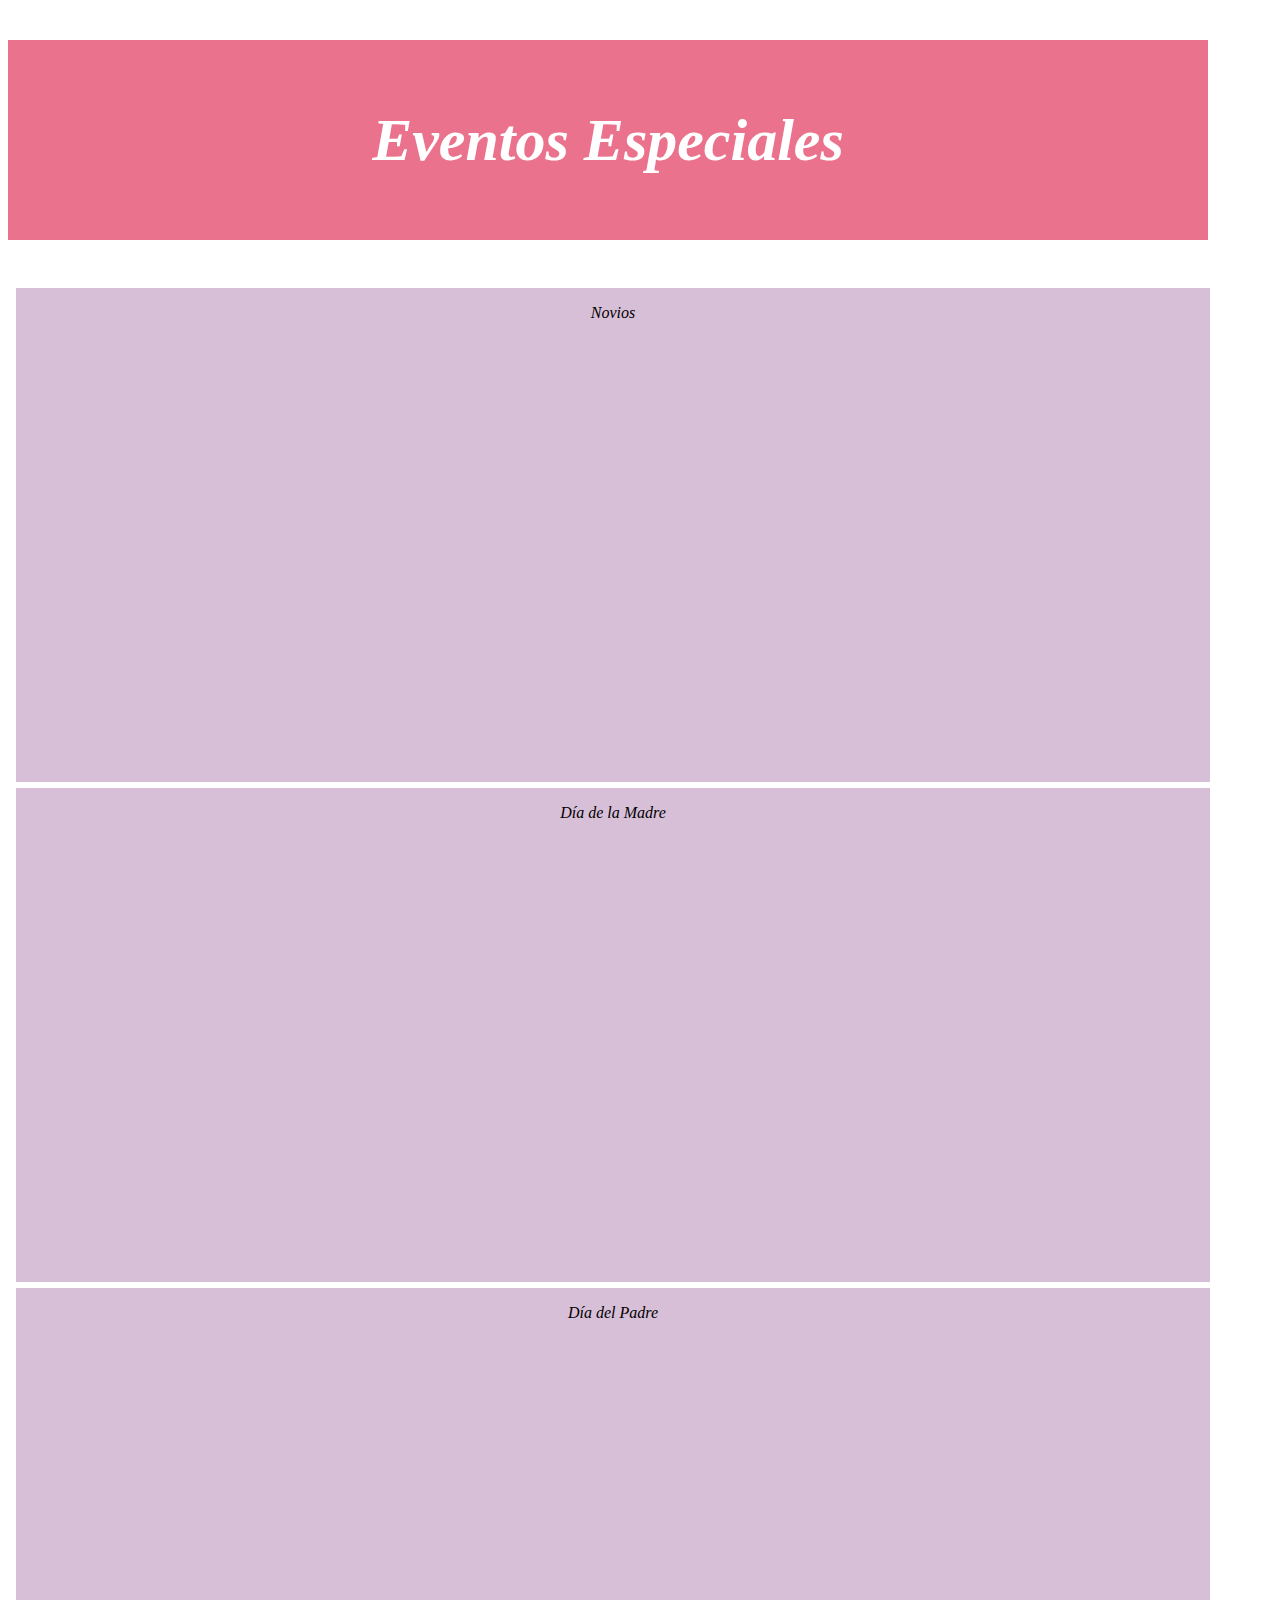
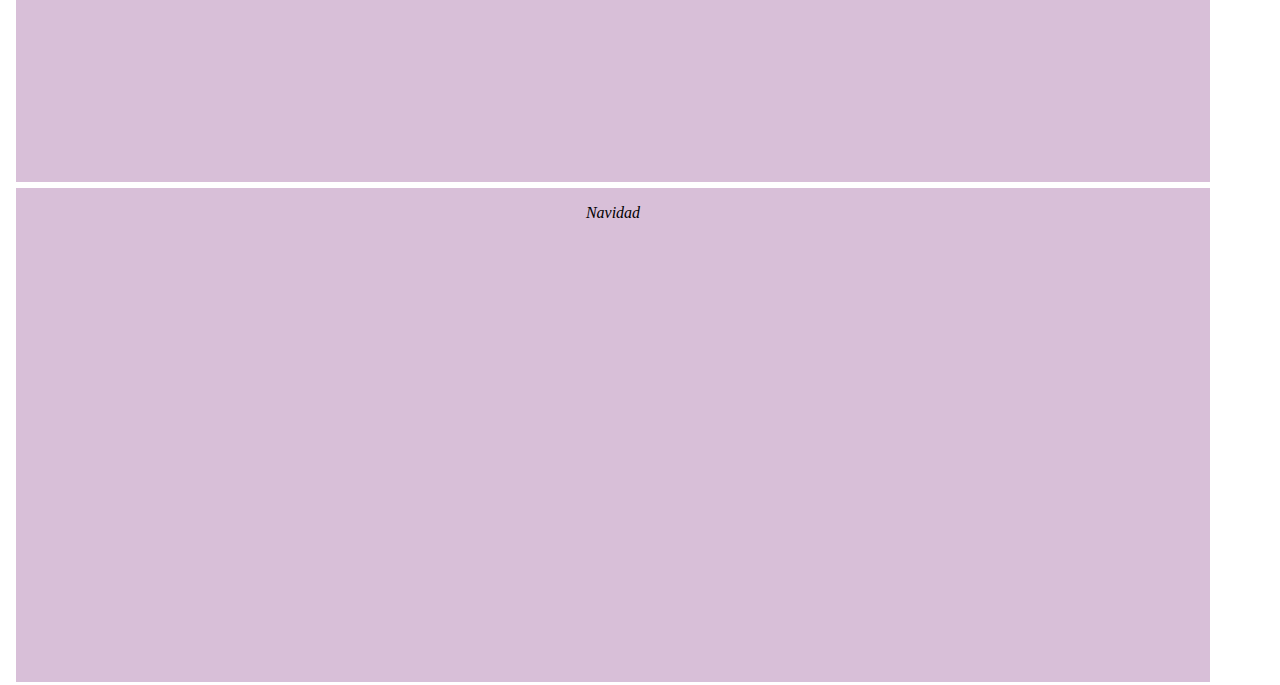
==== Eventos.html @ e454f18c "cambios apartados" ====
<!DOCTYPE html>
<html lang="en">
<head>
    <meta charset="UTF-8">
    <meta name="viewport" content="width=device-width, initial-scale=1.0">
    <title>Document</title>
    <link rel="stylesheet" href="eventos.css">
</head>
<body>
    <h1 class="eventos"><i>Eventos Especiales</i></h1>
    <div class="modo-flex">
        <div><i><p>Novios</p> </i>
        <img src="C:\Users\Alumno\Desktop\Proyecto-Reposteria1\a45f99640d2c88d5fa3662b509b93846--golden-wedding-anniversary-th-anniversary.jpg" alt="">
        <img src="C:\Users\Alumno\Desktop\Proyecto-Reposteria1\cat-wedding-cake-topper-funny-uk-cora-themed-boss-for-lover-shaped-and-mouth-eating.jpg" alt=""></div>
        <div><i><p>Día de la Madre</p> </i>
        <img src="C:\Users\Alumno\Desktop\Proyecto-Reposteria1\feliz-dia-mama.jpg" alt="">   
        <img src="C:\Users\Alumno\Desktop\Proyecto-Reposteria1\01a48a20fc436c63798039353f1a52f4.jpg" alt=""></div>
        <div><i><p>Día del Padre</p> </i>
        <img src="C:\Users\Alumno\Desktop\Proyecto-Reposteria1\images (23).jpeg" alt=""></div>
        <div><i><p>Navidad</p></i>
        <img src="C:\Users\Alumno\Desktop\Proyecto-Reposteria1\c5b071acc80a7cf169deec026323d3a4.jpg" alt="">
        <img src="C:\Users\Alumno\Desktop\Proyecto-Reposteria1\feliz-dia-mama.jpg" alt="">
        <img src="C:\Users\Alumno\Desktop\Proyecto-Reposteria1\c301b4da141091a37248ea461146b1d4.jpg" alt=""></div>
    </div>
</body>
</html>
---- eventos.css ----
.modo-flex{
    width: auto;
    height: 500px;
    display: flex;
    flex-flow: row wrap;
    border: 5px solid white;
   

}
.modo-flex > div{
    width: 1200px;
    min-height: 500px;
    background-color: thistle;
    border: white 3px solid;
    box-sizing: border-box;
    align-self: center;
    text-align: center;
}
  
    

.eventos{
    width: 1200px;
    height: 200px;
    display: flex;
    justify-content: space-around;
    background-color: #ea728c ;
    color: white;
    text-align: center;
    align-items: center;
    font-size: 60px;
}
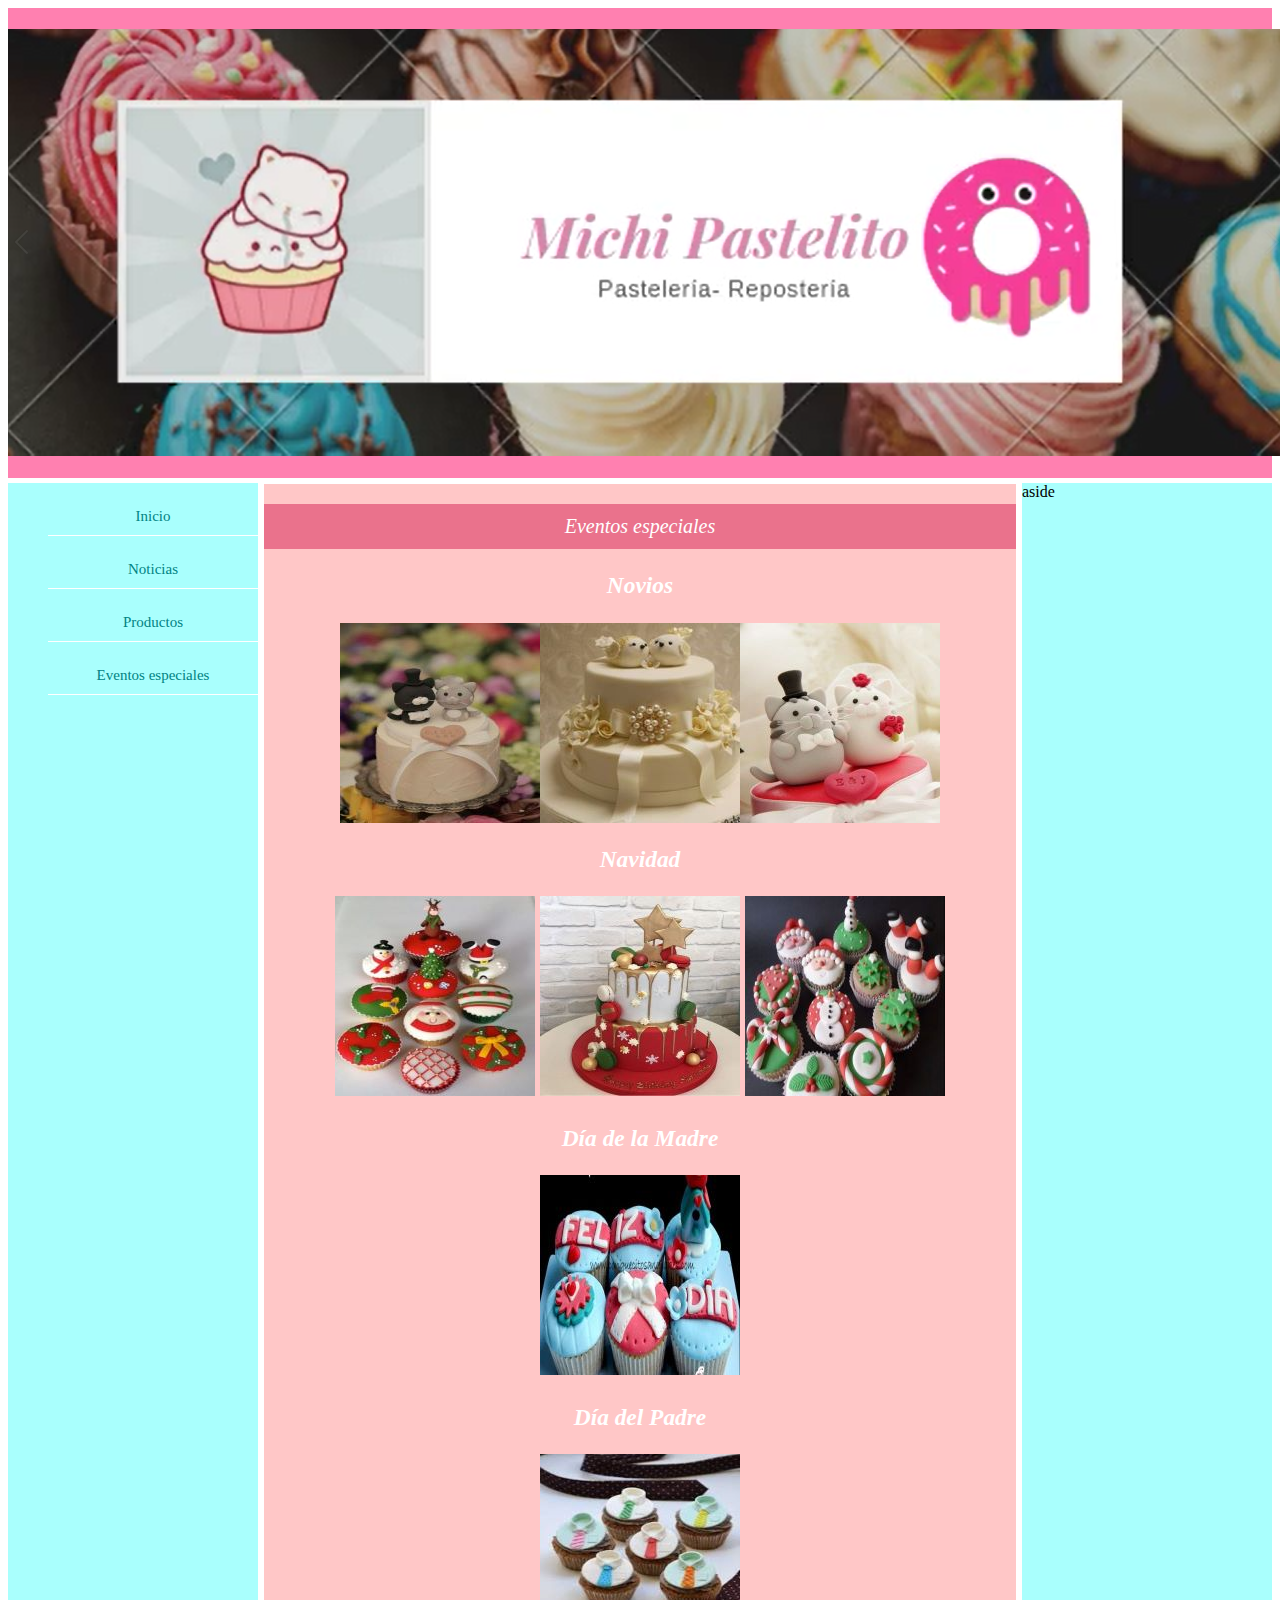
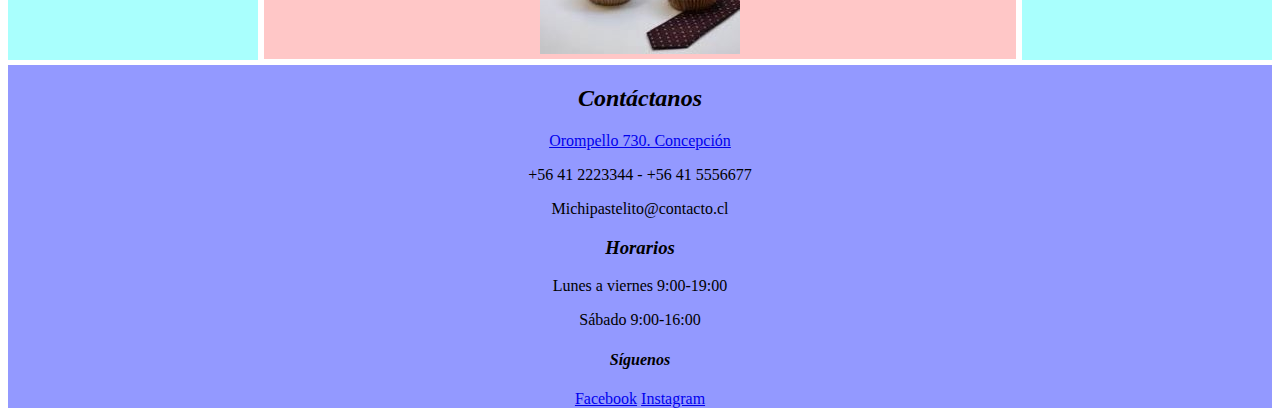
==== commit adeb9d90: "correccion apartado de eventos" ====
--- a/Eventos.html
+++ b/Eventos.html
@@ -5,22 +5,79 @@
     <meta name="viewport" content="width=device-width, initial-scale=1.0">
     <title>Document</title>
     <link rel="stylesheet" href="eventos.css">
+    <link rel="stylesheet" href="header.css">
+    <link rel="stylesheet" href="nav.css">
+    <link rel="stylesheet" href="section.css">
+    <link rel="stylesheet" href="aside.css">
+    <link rel="stylesheet" href="footer.css">
 </head>
 <body>
-    <h1 class="eventos"><i>Eventos Especiales</i></h1>
-    <div class="modo-flex">
-        <div><i><p>Novios</p> </i>
-        <img src="C:\Users\Alumno\Desktop\Proyecto-Reposteria1\a45f99640d2c88d5fa3662b509b93846--golden-wedding-anniversary-th-anniversary.jpg" alt="">
-        <img src="C:\Users\Alumno\Desktop\Proyecto-Reposteria1\cat-wedding-cake-topper-funny-uk-cora-themed-boss-for-lover-shaped-and-mouth-eating.jpg" alt=""></div>
-        <div><i><p>Día de la Madre</p> </i>
-        <img src="C:\Users\Alumno\Desktop\Proyecto-Reposteria1\feliz-dia-mama.jpg" alt="">   
-        <img src="C:\Users\Alumno\Desktop\Proyecto-Reposteria1\01a48a20fc436c63798039353f1a52f4.jpg" alt=""></div>
-        <div><i><p>Día del Padre</p> </i>
-        <img src="C:\Users\Alumno\Desktop\Proyecto-Reposteria1\images (23).jpeg" alt=""></div>
-        <div><i><p>Navidad</p></i>
-        <img src="C:\Users\Alumno\Desktop\Proyecto-Reposteria1\c5b071acc80a7cf169deec026323d3a4.jpg" alt="">
-        <img src="C:\Users\Alumno\Desktop\Proyecto-Reposteria1\feliz-dia-mama.jpg" alt="">
-        <img src="C:\Users\Alumno\Desktop\Proyecto-Reposteria1\c301b4da141091a37248ea461146b1d4.jpg" alt=""></div>
-    </div>
+    <style>
+        .modo-grid{
+            display: grid;
+            grid-template-columns: 250px 1fr 250px;
+            grid-template-rows: repeat(4,minmax(300px,auto));
+            gap: 5px;
+        }
+        .modo-grid>div{
+            border: white solid 1px;
+            background-color: tomato;
+        }
+    </style>
+
+    <div class="modo-grid">
+        <header> 
+           <h1><img class="modo-flex" src="michi banner.png" alt=""></h1>
+           
+        </header>
+
+
+         <nav>
+            <ul class="menu">
+                <p> <a href="file:///C:/Users/Alumno/Desktop/Proyecto-Reposteria1/Index.html">Inicio</a></p>
+                <p> <a href="Noticias.html" target="_blank">Noticias</a></p>
+                <p> <a href="Productos.html" target="_blank">Productos</a></p>
+                <p> <a href="Eventos.html" target="_blank">Eventos especiales</a></p>
+              
+            </ul>
+        </nav>
+         <section>
+             <article>
+                <div> <p class="eventos">Eventos especiales</p>
+                    <div> <h3>Novios</h3>
+                        <div class="modo-flex"><img src="novios 3.jpg" alt=""> <img src="novios 1.jpg" alt=""> <img src="novios 2.jpg" alt=""></div>
+                        
+                    </div>
+                    <div> <h3>Navidad</h3>
+                        <div><img src="navidad 1.jpg" alt=""> <img src="navidad 2.jpg" alt=""> <img src="navidad 3.jpg" alt=""></div>
+                    </div>
+                    <div> <h3>Día de la Madre</h3>
+                        <div><img src="feliz-dia-mama.jpg" alt=""></div>
+                       
+                    </div>
+                    <div><h3>Día del Padre</h3>
+                        <div><img src="dia del padre.jpeg" alt=""></div>
+                        
+                    </div>
+                </div>
+             </article>
+                
+         </section>
+         <aside>aside</aside>
+         <footer>
+            <h2><i>Contáctanos</i></h2>
+            <a href="https://www.google.cl/maps/place/Orompello+730,+Concepci%C3%B3n,+B%C3%ADo+B%C3%ADo/@-36.8218644,-73.0484544,17z/data=!3m1!4b1!4m5!3m4!1s0x9669b5cdd7c06a6f:0x77121631560dde1d!8m2!3d-36.8218644!4d-73.0462657" target="_black">Orompello 730. Concepción</a>
+            <p>+56 41 2223344 - +56 41 5556677</p>
+            <p>Michipastelito@contacto.cl</p>
+            <h3><i>Horarios</i></h3>
+            <p>Lunes a viernes 9:00-19:00</p>
+            <p>Sábado 9:00-16:00</p>
+            <h4><i>Síguenos</i></h4>
+            <a href="#">Facebook</a>
+           <a href="#">Instagram</a>
+            
+         </footer>  
+     </div>
+    
 </body>
 </html>--- a/eventos.css
+++ b/eventos.css
@@ -1,32 +1,22 @@
 .modo-flex{
-    width: auto;
-    height: 500px;
+     
     display: flex;
-    flex-flow: row wrap;
-    border: 5px solid white;
-   
+    flex-direction: row;
+    box-sizing: border-box;
+    
+
 
 }
-.modo-flex > div{
-    width: 1200px;
-    min-height: 500px;
-    background-color: thistle;
-    border: white 3px solid;
-    box-sizing: border-box;
-    align-self: center;
-    text-align: center;
-}
   
-    
 
 .eventos{
-    width: 1200px;
-    height: 200px;
+    width: auto;
+    height: 45px;
     display: flex;
     justify-content: space-around;
     background-color: #ea728c ;
     color: white;
     text-align: center;
     align-items: center;
-    font-size: 60px;
+    font-size: 20px;
 }--- a/header.css
+++ b/header.css
@@ -0,0 +1,14 @@
+header{
+    grid-column: 1/4;
+    grid-row: 1/2;
+    background-color: #ff80b0;
+    text-align: center;
+    width: 100%;
+  
+}
+ .modo-flex{
+     display: flex;
+     justify-content: center;
+     align-self: center;
+     align-items: center;
+ }--- a/nav.css
+++ b/nav.css
@@ -0,0 +1,42 @@
+nav {
+    grid-column: 1/2;
+    grid-row: 2/4;
+    background-color:#a9fffd;
+    height: 1fr 1fr 1fr;
+    font-size: 15px;
+
+}
+
+.menu > ul{
+    list-style: none;
+    box-sizing: border-box;
+
+}
+.menu p{
+    float: none;
+    text-align: center;
+    border-right-width: 0px;
+    border-bottom: 1px solid white ;
+}
+.menu a{
+    display: block;
+    padding: 10px 10px 10px 10px;
+    text-decoration: none;
+    color: #018383;
+
+}
+
+.menu a:hover {
+    background-color: paleturquoise;
+
+}
+
+
+
+.modo-flex{
+    display: flex;
+    align-content: center;
+    justify-content: center;
+   
+ 
+}
--- a/section.css
+++ b/section.css
@@ -0,0 +1,31 @@
+section{
+    grid-column: 2/3;
+    grid-row: 2/4;
+    background-color: #ffc7c7;
+    border: white solid 1px;
+    
+    
+
+}
+
+.izquierda{
+    float: left;
+}
+.derecha {
+    float: right;
+}
+.clear-izq{
+    clear: left;
+}
+.clear-der{
+    clear: right;
+}
+
+article{
+    font-style:italic;
+    text-align: center;
+   
+    font-size: 20px;
+    color: white;
+}
+    --- a/aside.css
+++ b/aside.css
@@ -0,0 +1,5 @@
+aside{
+    grid-column: 3/4;
+    grid-row: 2/4;
+    background-color: #a9fffd;
+}--- a/footer.css
+++ b/footer.css
@@ -0,0 +1,7 @@
+footer{
+    grid-column: 1/4;
+    grid-row: 4/5;
+    background-color: #9399ff;
+    text-align: center;
+    
+}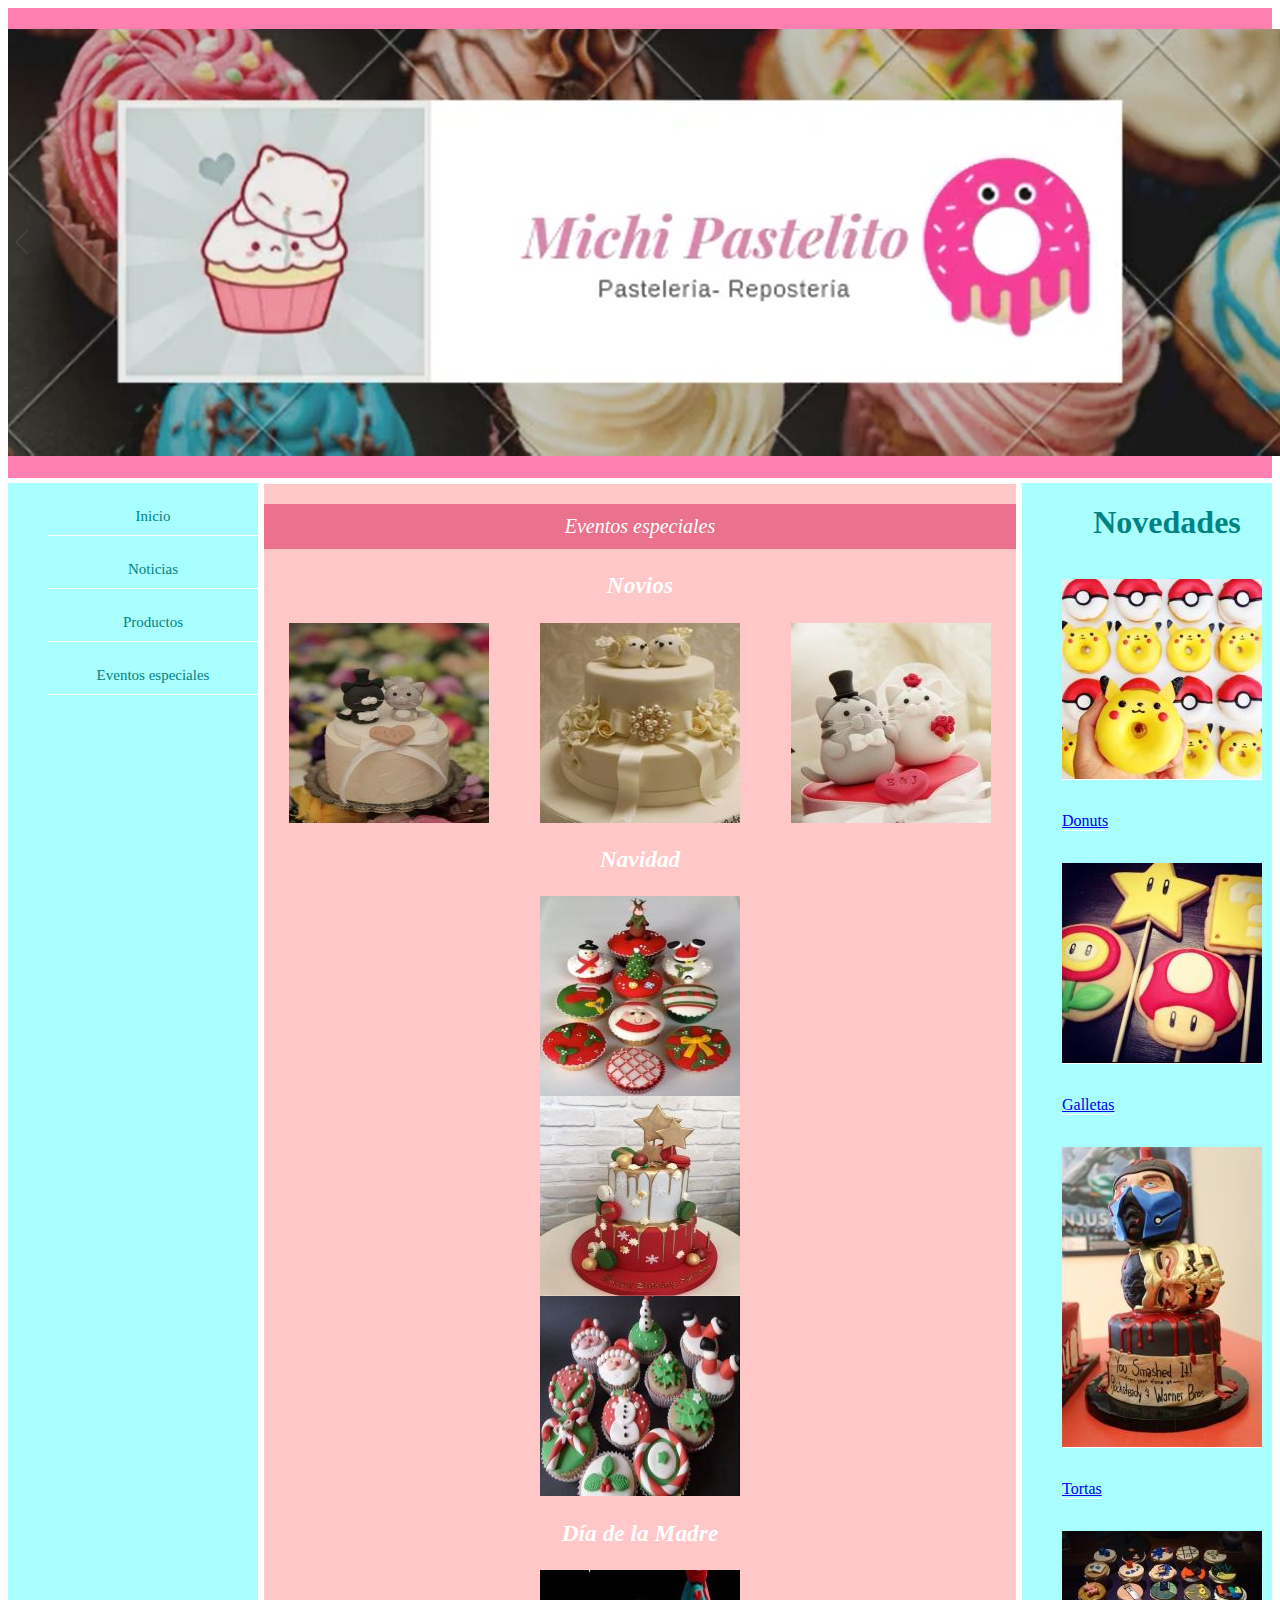
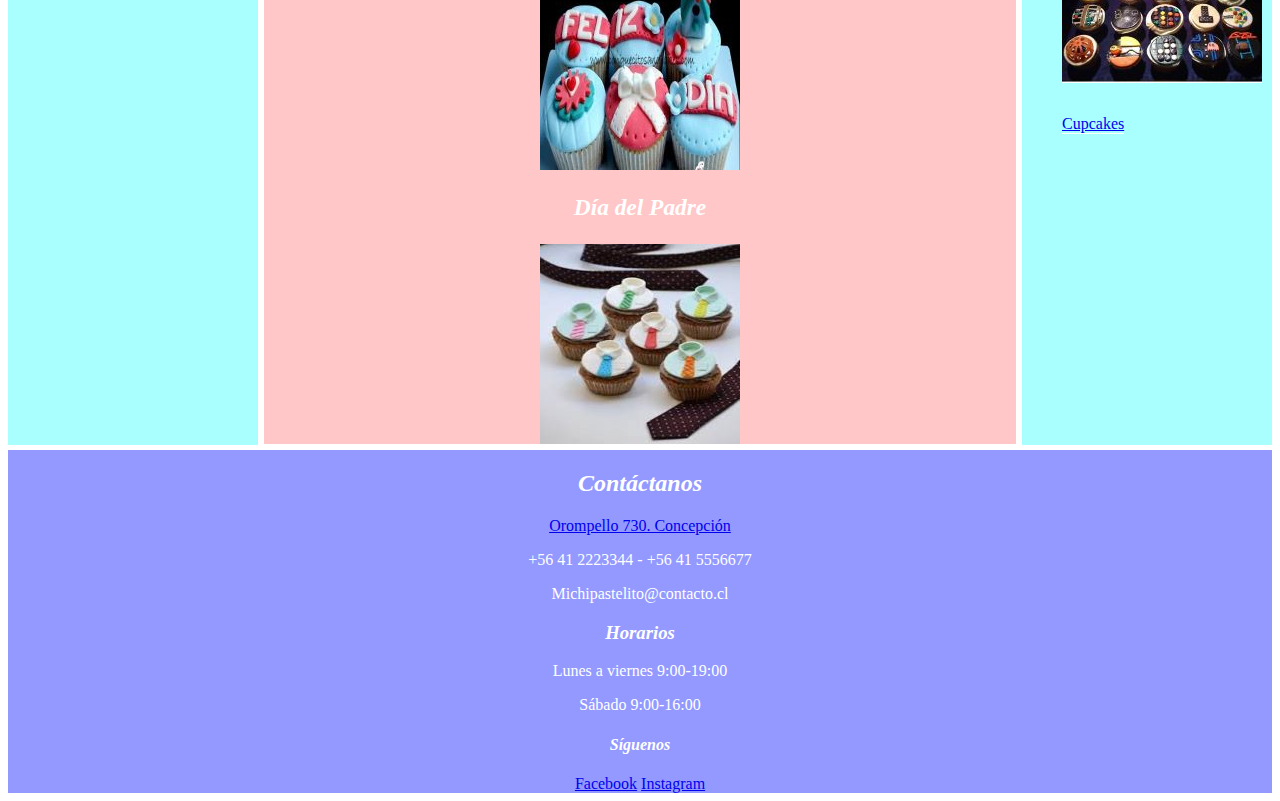
==== commit 20fca0b5: "agregando aside" ====
--- a/Eventos.html
+++ b/Eventos.html
@@ -63,7 +63,19 @@
              </article>
                 
          </section>
-         <aside>aside</aside>
+         <aside>
+            <ul class="menu1">
+                <h1 >Novedades</h1>
+                 <p><img src="aside 1.jpg" alt=""></p>
+                 <p><a href="#">Donuts</a></p>
+                 <p><img src="aside 2.jpg" alt=""></p>
+                 <p><a href="#">Galletas</a></p>
+                 <p><img src="aside 3.jpg" alt=""></p>
+                 <p><a href="#">Tortas</a></p>
+                 <p><img src="aside 4.jpg" alt=""></p>
+                 <p><a href="#">Cupcakes</a></p>
+             </ul>
+         </aside>
          <footer>
             <h2><i>Contáctanos</i></h2>
             <a href="https://www.google.cl/maps/place/Orompello+730,+Concepci%C3%B3n,+B%C3%ADo+B%C3%ADo/@-36.8218644,-73.0484544,17z/data=!3m1!4b1!4m5!3m4!1s0x9669b5cdd7c06a6f:0x77121631560dde1d!8m2!3d-36.8218644!4d-73.0462657" target="_black">Orompello 730. Concepción</a>
--- a/nav.css
+++ b/nav.css
@@ -7,7 +7,7 @@
 
 }
 
-.menu > ul{
+.menu> ul{
     list-style: none;
     box-sizing: border-box;
 
--- a/aside.css
+++ b/aside.css
@@ -2,4 +2,25 @@
     grid-column: 3/4;
     grid-row: 2/4;
     background-color: #a9fffd;
-}+    text-align: center;
+    color: #018383;
+
+}
+img{
+    display: block;
+    margin-left: auto;
+    margin-right: auto;
+}
+
+.menu1 > ul{
+    list-style: none;
+    box-sizing: border-box;
+
+}
+.menu1 p{
+    float: left;
+    text-align: center;
+    border-right-width: 15px;
+    border-bottom: 1px solid white ;
+}
+
--- a/footer.css
+++ b/footer.css
@@ -3,5 +3,6 @@
     grid-row: 4/5;
     background-color: #9399ff;
     text-align: center;
+    color: white;
     
 }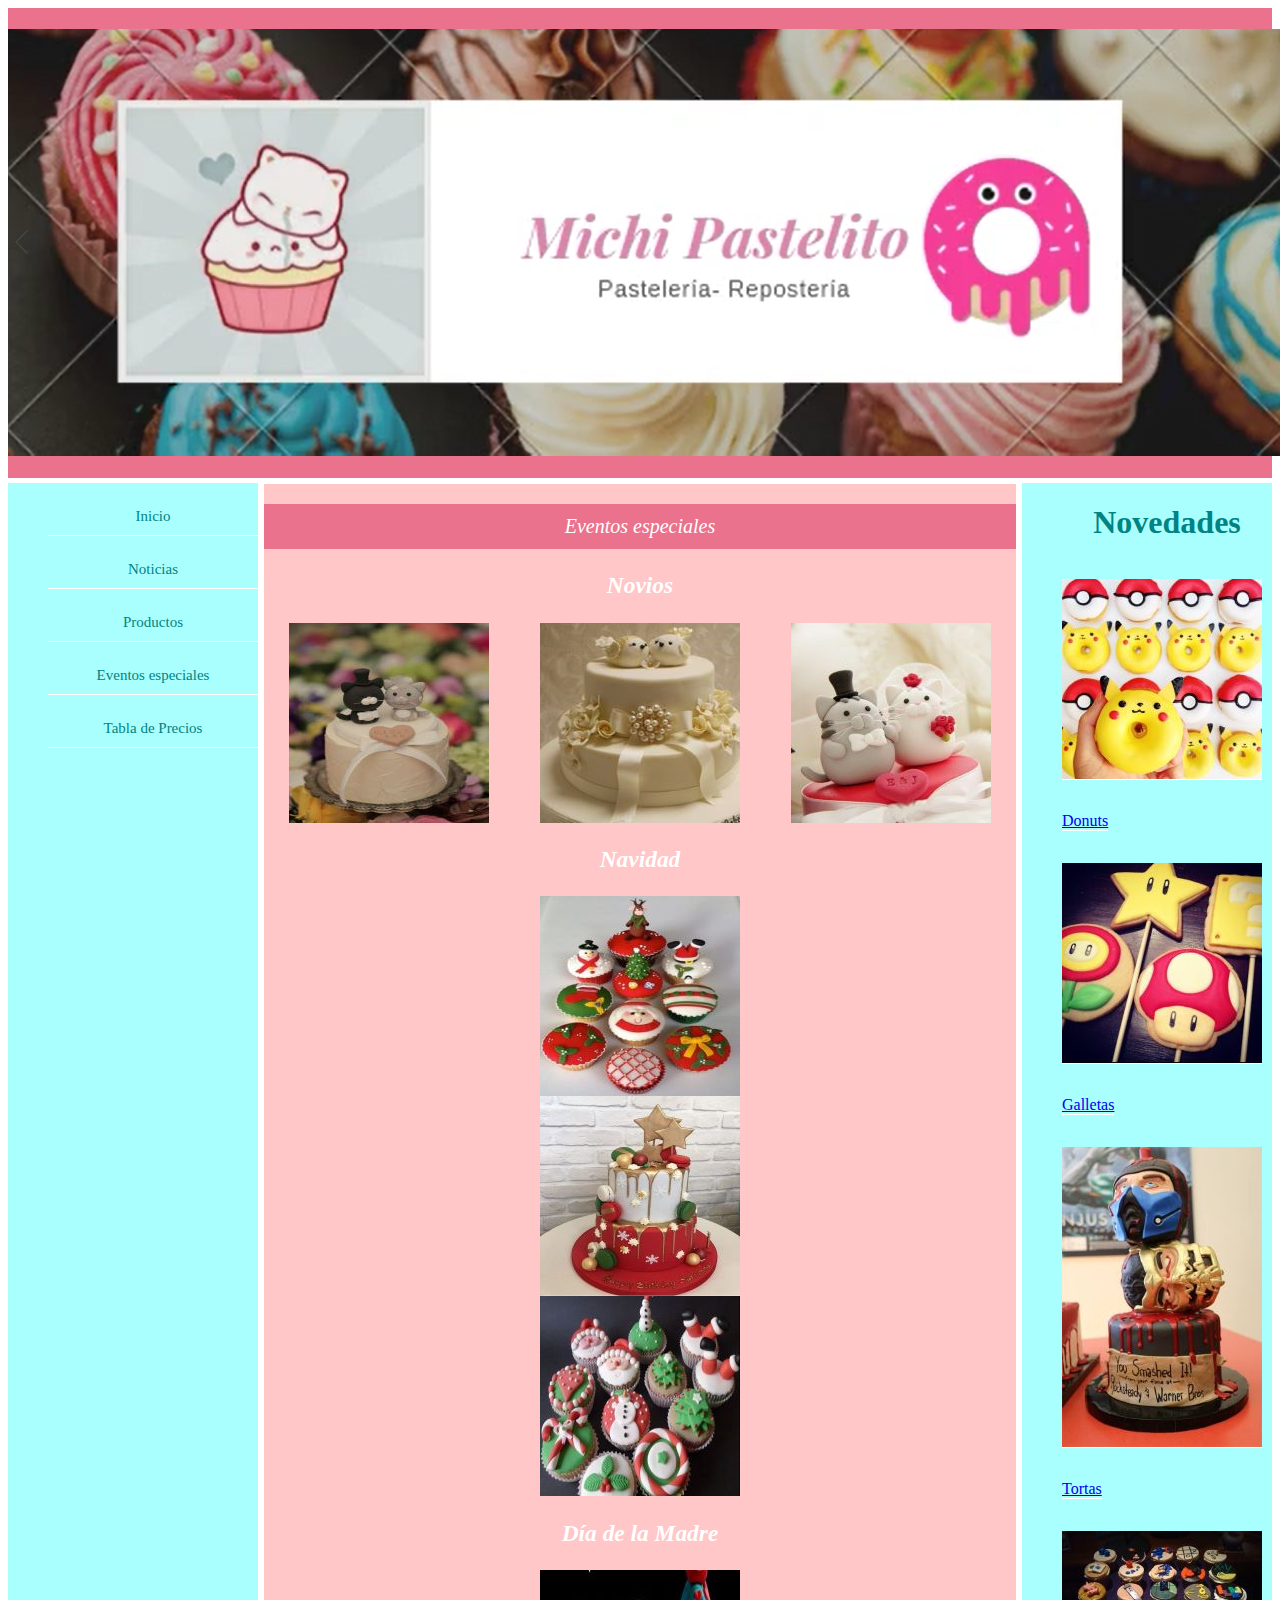
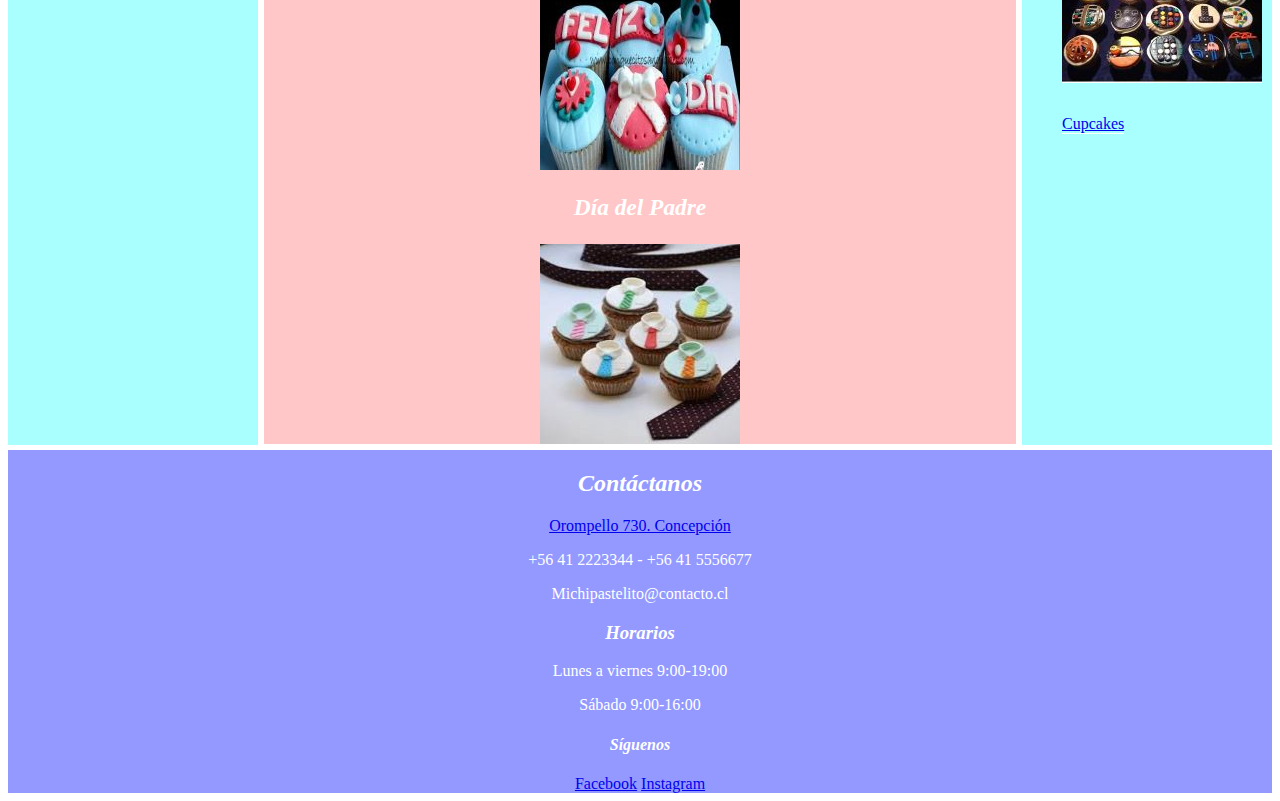
==== commit 635663ad: "agregando tabla de precios" ====
--- a/Eventos.html
+++ b/Eventos.html
@@ -38,7 +38,7 @@
                 <p> <a href="Noticias.html" target="_blank">Noticias</a></p>
                 <p> <a href="Productos.html" target="_blank">Productos</a></p>
                 <p> <a href="Eventos.html" target="_blank">Eventos especiales</a></p>
-              
+                <p> <a href="Tablaprecio.html" target="_blank">Tabla de Precios</a></p>
             </ul>
         </nav>
          <section>
--- a/header.css
+++ b/header.css
@@ -1,7 +1,7 @@
 header{
     grid-column: 1/4;
     grid-row: 1/2;
-    background-color: #ff80b0;
+    background-color: #ea728c;
     text-align: center;
     width: 100%;
   
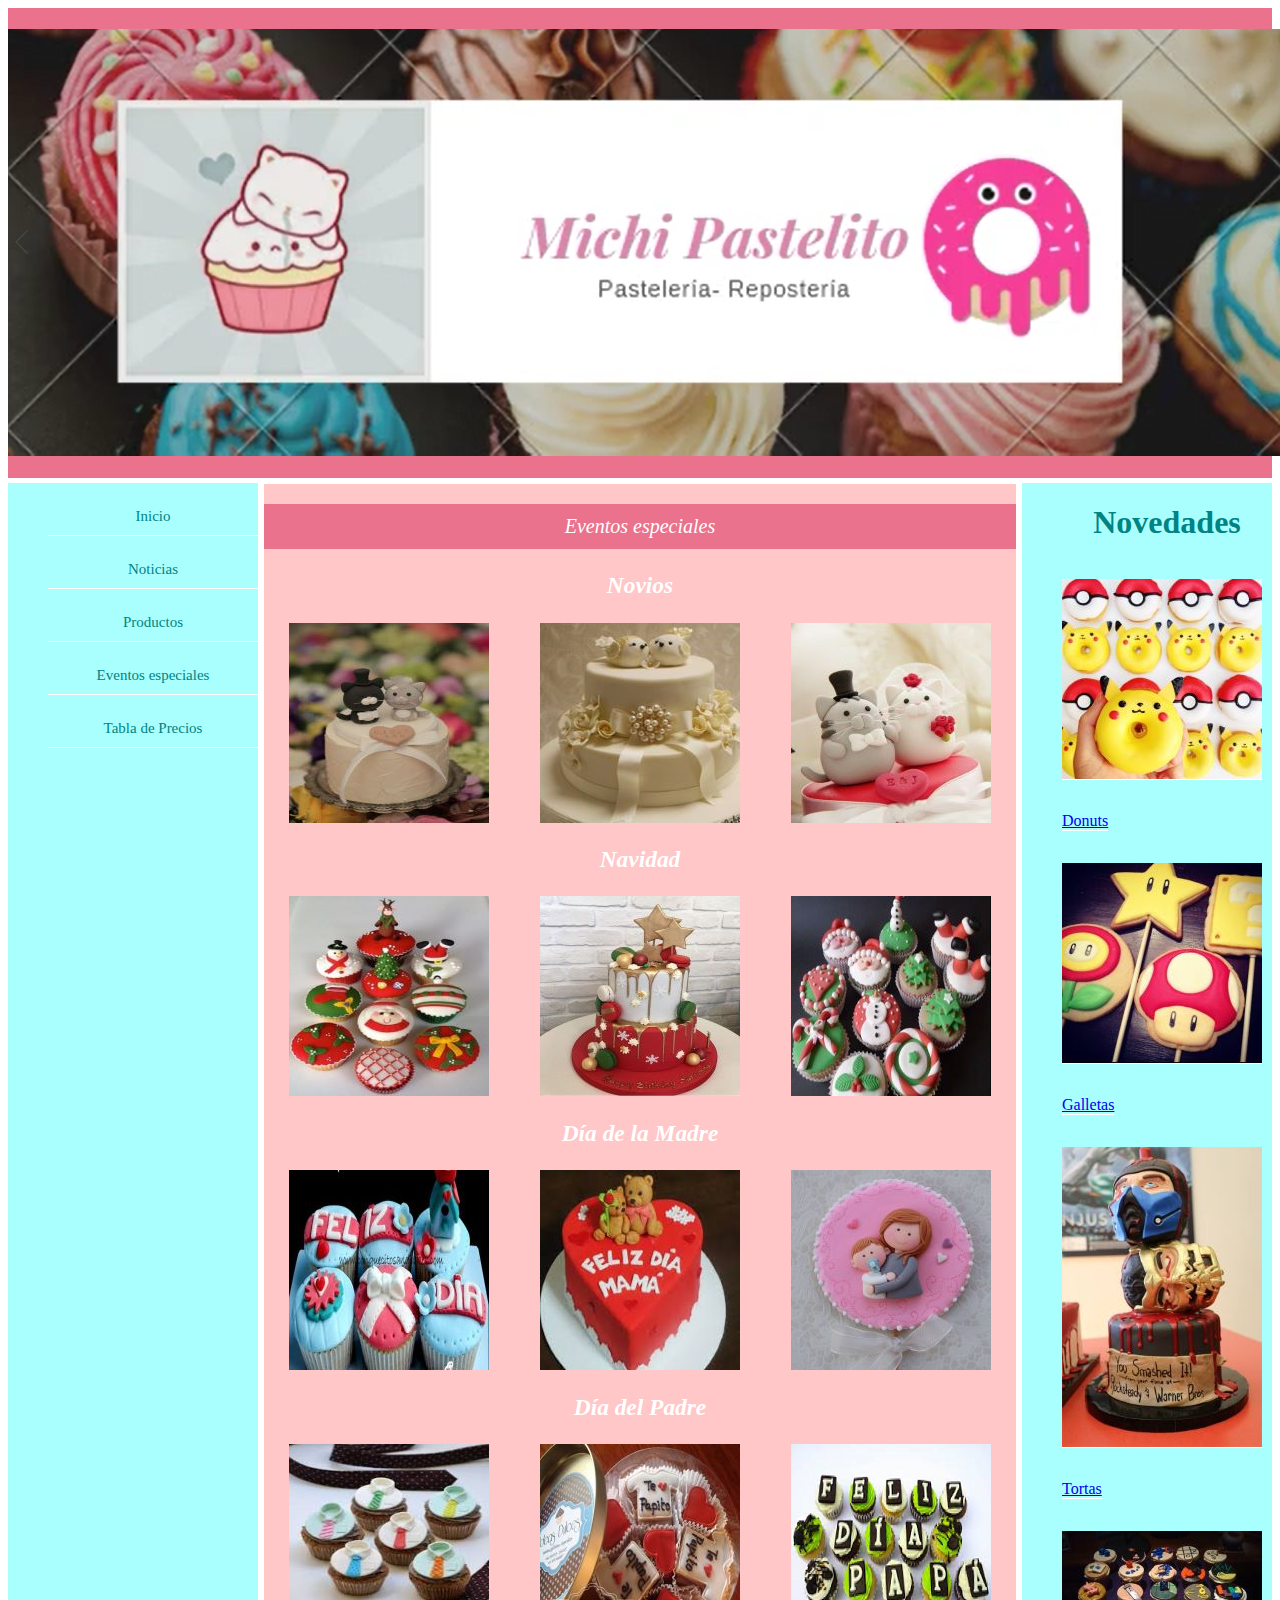
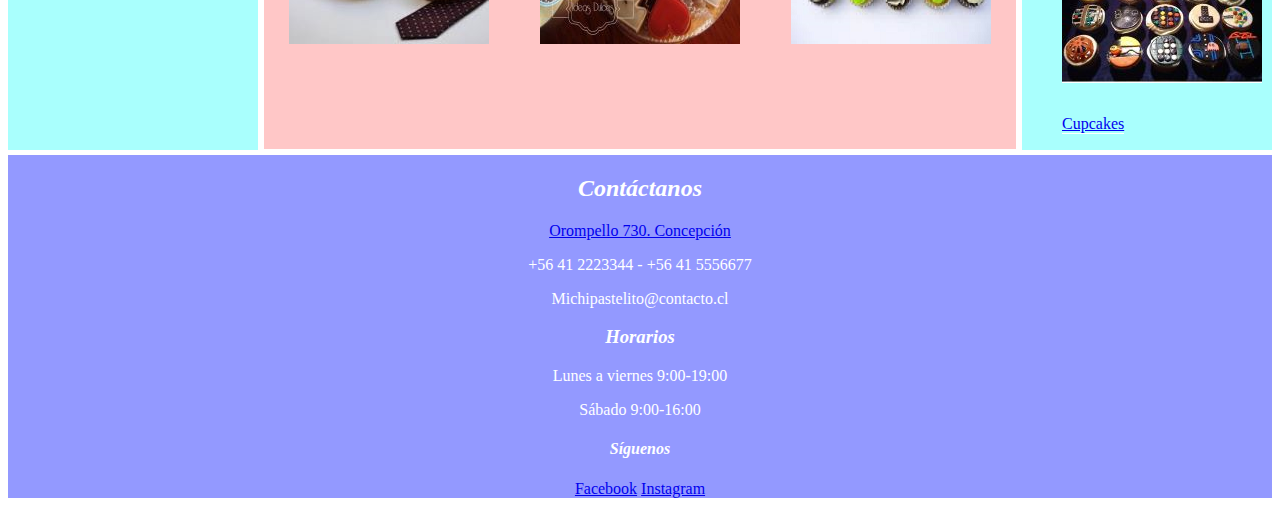
==== commit b284918b: "cambios generales" ====
--- a/Eventos.html
+++ b/Eventos.html
@@ -46,17 +46,16 @@
                 <div> <p class="eventos">Eventos especiales</p>
                     <div> <h3>Novios</h3>
                         <div class="modo-flex"><img src="novios 3.jpg" alt=""> <img src="novios 1.jpg" alt=""> <img src="novios 2.jpg" alt=""></div>
-                        
                     </div>
                     <div> <h3>Navidad</h3>
-                        <div><img src="navidad 1.jpg" alt=""> <img src="navidad 2.jpg" alt=""> <img src="navidad 3.jpg" alt=""></div>
+                        <div class="modo-flex"><img src="navidad 1.jpg" alt=""> <img src="navidad 2.jpg" alt=""> <img src="navidad 3.jpg" alt=""></div>
                     </div>
                     <div> <h3>Día de la Madre</h3>
-                        <div><img src="feliz-dia-mama.jpg" alt=""></div>
+                        <div class="modo-flex"><img src="feliz-dia-mama.jpg" alt=""> <img src="feliz dia mama 2.jpg" alt=""> <img src="dia de la madre 3.jpg" alt=""></div>
                        
                     </div>
                     <div><h3>Día del Padre</h3>
-                        <div><img src="dia del padre.jpeg" alt=""></div>
+                        <div class="modo-flex"><img src="dia del padre.jpeg" alt=""> <img src="dia del padre 3.jpg" alt=""> <img src="descarga.png" alt=""></div>
                         
                     </div>
                 </div>
--- a/eventos.css
+++ b/eventos.css
@@ -19,4 +19,19 @@
     text-align: center;
     align-items: center;
     font-size: 20px;
-}+}
+
+.boton{
+    background-color: #beebe9 ;
+    color: #347474;
+    padding: 10px 20px 10px 20px;
+    width: fit-content;
+    font-weight: bolder;
+    border-radius: 10px;
+    clear: both;;
+}
+
+.boton:hover{
+    background-color:#35495e ;
+}
+
